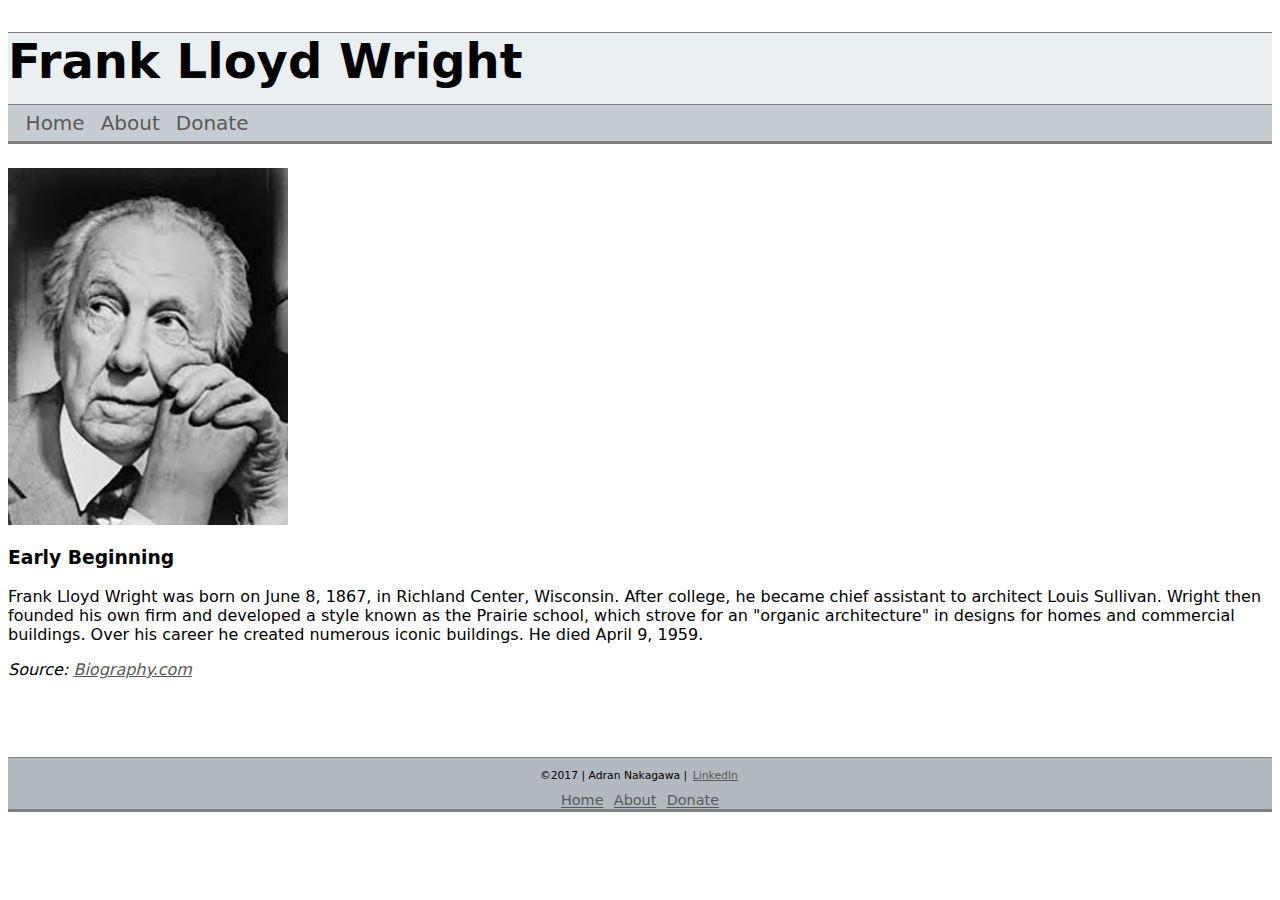
==== index.html @ 3e57cd06 "added portfolio site to this directory" ====
<!DOCTYPE html>
<html>
  <head>
    <meta charset="UTF-8">
    <title>Frank Lloyd Wright</title>
    <link href="https://fonts.googleapis.com/css?family=Anton|Montserrat|Saira+Semi+Condensed" rel="stylesheet">
    <link rel="stylesheet" type="text/css" href="styles/stylesheets.css" >
  </head>
  <body>
    <header>
      <h1>Frank Lloyd Wright</h1>
      <!-- Logo, name of the site, main navigation-->
      <h2>Introduction</h2>
        <nav>
        <ul class="headernav">
          <li><a href="index.html">Home</a></li>
          <li><a href="about.html">About</a></li>
          <li><a href="contact.html">Donate</a></li>
        </ul>
      </nav>
    </header>
      <aside> 
        <img src="images/Frank.jpeg" alt="Frank Lloyd Wright Image" >
      </aside>
  <main>
    <article>
      <!-- Headline, Main article -->
      <h3>Early Beginning</h3>
        <p>Frank Lloyd Wright was born on June 8, 1867, in Richland Center, Wisconsin. After college, he became chief assistant to architect Louis Sullivan. Wright then founded his own firm and developed a style known as the Prairie school, which strove for an "organic architecture" in designs for homes and commercial buildings. Over his career he created numerous iconic buildings. He died April 9, 1959.</p>
        <p><i>Source: <a href="https://www.biography.com/people/frank-lloyd-wright-9537511">Biography.com</a></i></p><br>
    </article>
  </main>
    <footer>
      <!-- copyright info, secondary navigation -->
      <p>&copy;2017 | Adran Nakagawa | <a href="https://www.linkedin.com/in/adran" target="_blank">LinkedIn</a></p>
      <nav>
        <a href="index.html">Home</a>
        <a href="about.html">About</a>
        <a href="contact.html">Donate</a>
      </nav>
    </footer>
  </body>
</html>
---- styles/stylesheets.css ----
/*This is a css comment */
header {
  background-color: rgba(225,232,237,0.7);
}

h1 {
  margin-bottom: .3em;
}

header h1 {
  border-top: 1.5px solid gray;
  font-size: 3em;
}

header h2 {
  display: none;
}

/*Navigation bar expirements start*/
ul.headernav {
  list-style-type: none;
  margin: 0;
  padding:  0 .6em;
  overflow: hidden;
  border-bottom: 3px solid gray;
  background-color: rgb(198, 205, 210);
  border-top: 1px solid gray;
}

ul.headernav li a {
  text-align: center;
  padding: .3em .4em;
  text-decoration: none;
  font-size: 1.25em;
}
ul.headernav li a:hover {color: #ff8d00; }
  a:link{
    color: #595959;
    
}
ul.headernav li {float: left}

li a {
  display: inline-block;
  color: #595959;
  text-align: center;
  padding: .3em .5em;
  text-decoration: none;
  font-size: 1.25em;
}
/*Navigation bar expirements End*/

/*Image Spacing*/
aside img {
  padding-top: 1.5em;
  height: 357px;
}

a:visited {
    color: #595959;
}
body {
  font-family: Segoe, "Segoe UI", "DejaVu Sans", "Trebuchet MS", Verdana, sans-serif;
  font-style:normal;
  font-size:1em;
  background-image: url("/week2/images/eames-dots-lt.png");
  background-repeat: repeat-x;
}
  /*
  article {
    padding-left: 4em;
    padding-right: 4em;
}
  */
footer {
  border-top: 1.5px solid gray;
  border-bottom: 3px solid gray;
  background-color: rgba(102, 117, 127, .5);
  margin-top: 3em;
  text-align: center;
  font-size: .9em;
  
}
footer p {
  font-family:Segoe, "Segoe UI", "DejaVu Sans", "Trebuchet MS", Verdana, sans-serif;
  font-size: .75em;
}

footer a {
  padding: .3em .2em;
}
nav.footer a {
  list-style-type: none;
  margin: 0;
  padding:  0 .6em;
  overflow: hidden;
  border-bottom: 3px solid gray;
  background-color: aqua;
  border-top: 1px solid gray;
}
a:hover {color: #ff8d00; }

/*Form controls on the Contact page*/
input[type=text], select, textarea {
  width: 100%; /* Full width */
  padding: 12px; /* Some padding */  
  border: 1px solid #ccc; /* Gray border */
  border-radius: 4px; /* Rounded borders */
  box-sizing: border-box; /* Make sure that padding and width stays in place */
  margin-top: 6px; /* Add a top margin */
  margin-bottom: 16px; /* Bottom margin */
  resize: vertical /* Allow the user to vertically resize the textarea (not horizontally) */
}

/* Style the submit button with a specific background color etc */
input[type=submit] {
  background-color: #b8bf1e;
  color: white;
  padding: 12px 20px;
  border: none;
  border-radius: 4px;
  cursor: pointer;
}

  /* When moving the mouse over the submit button, add a darker green color */
input[type=submit]:hover {
  background-color: #ff8d00;
}

/* Add a background color and some padding around the form */
.container {
  border-radius: 5px;
  background-color: #f2f2f2;
}
/*Experimenting with photo css gallery*/
div.gallery {
  margin: 5px;
  border: 1px solid #ccc;
  float: left;
  width: 180px;
}

div.gallery:hover {
    border: 1px solid #777;
}

div.gallery img {
    width: 100%;
    height: auto;
}

div.desc {
    padding: 15px;
    text-align: center;
}
.clearfix:after {
    content: "";
    display: table;
    clear: both;
}
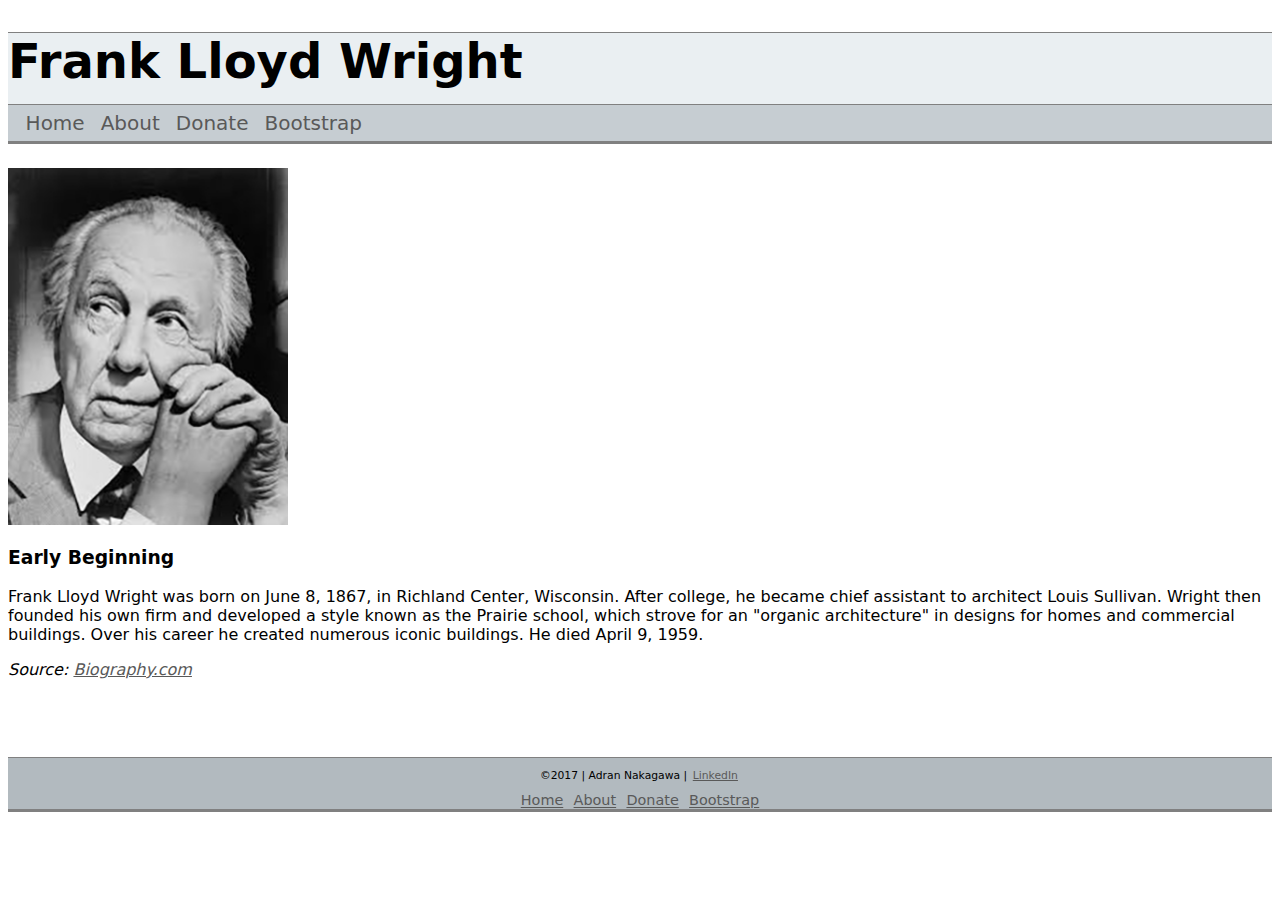
==== commit d5042a36: "bootstrapping Stranger Things" ====
--- a/index.html
+++ b/index.html
@@ -16,6 +16,7 @@
           <li><a href="index.html">Home</a></li>
           <li><a href="about.html">About</a></li>
           <li><a href="contact.html">Donate</a></li>
+          <li><a href="bootstrap.html">Bootstrap</a></li>
         </ul>
       </nav>
     </header>
@@ -37,6 +38,7 @@
         <a href="index.html">Home</a>
         <a href="about.html">About</a>
         <a href="contact.html">Donate</a>
+        <a href="bootstrap.html">Bootstrap</a>
       </nav>
     </footer>
   </body>
